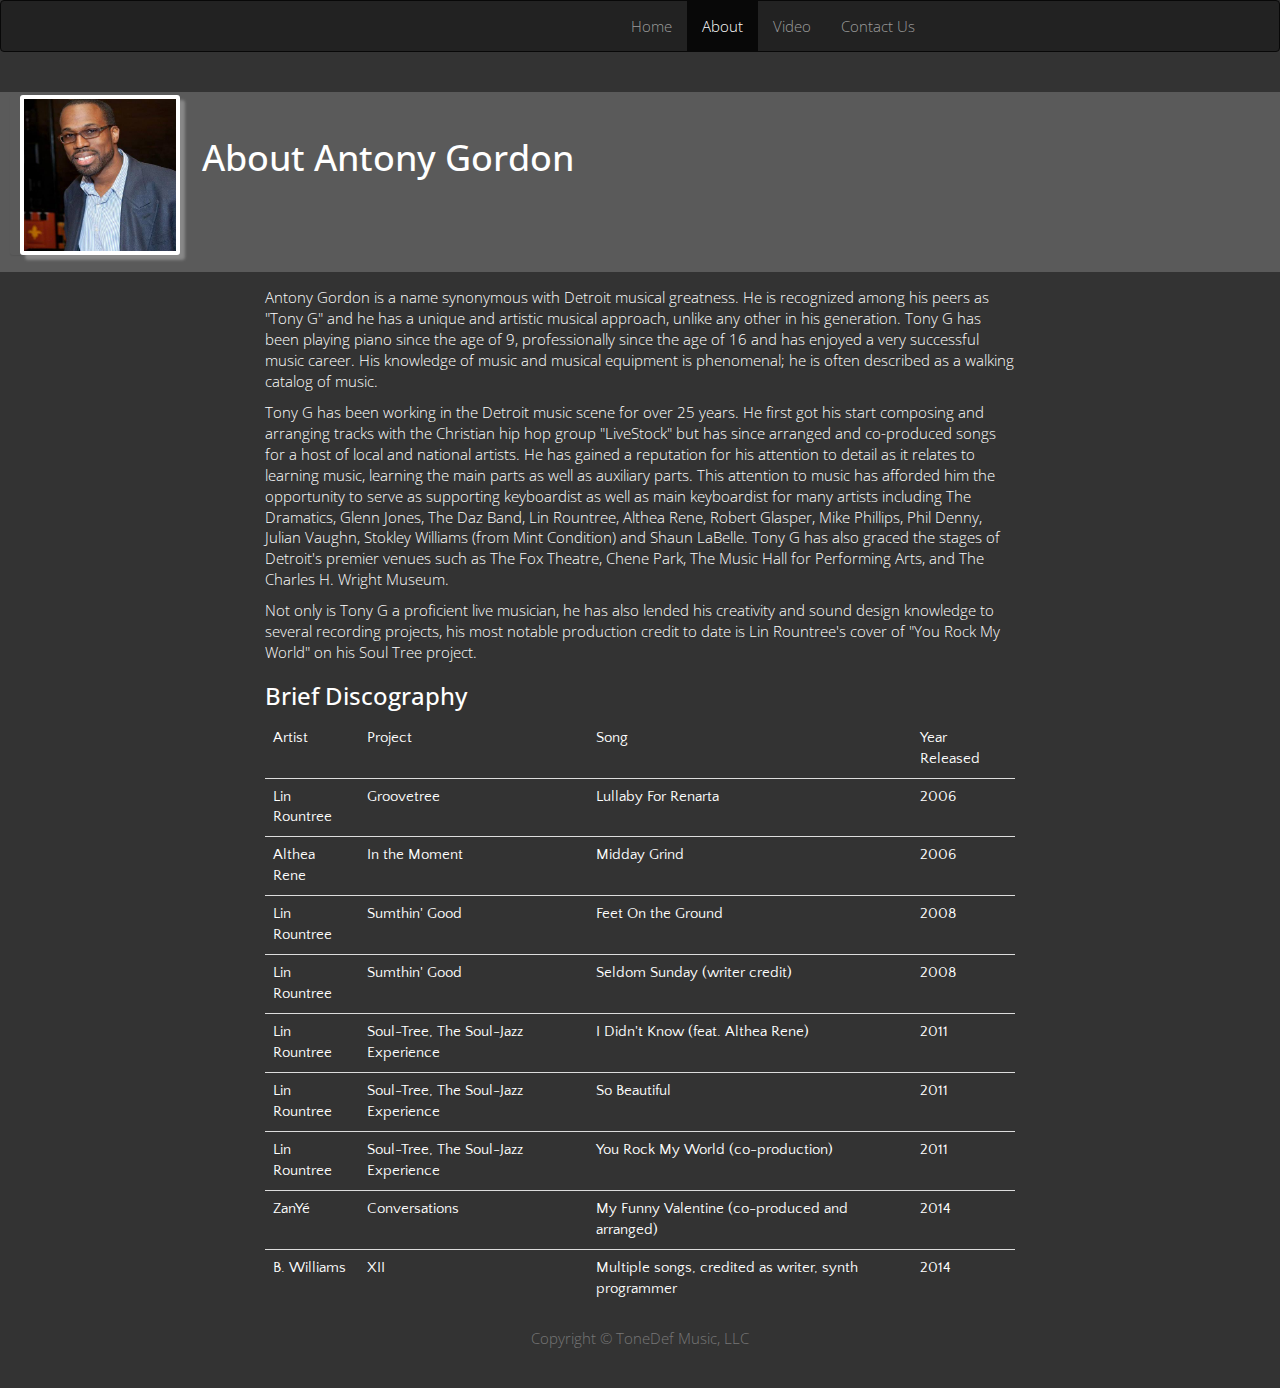
==== aboutme.html @ 293a5cd0 "Updated bio on aboutme page." ====
<!DOCTYPE html>
<html>
    <head>
        <meta charset="utf-8">
        <meta http-equiv="X-UA-Compatible" content="IE=edge">
        <!-- Link in stylesheets -->
        <meta name="viewport" content="width=device-width, initial-scale=1.0">

        <link href="http://maxcdn.bootstrapcdn.com/bootstrap/3.3.0/css/bootstrap.min.css" rel="stylesheet">
        <link rel="stylesheet" href="css/style.css">
        <link rel="stylesheet" href="css/tg.css">

        
        <title>About Antony Gordon</title>
    </head>
    <body>
        <header>
        <nav>
            <div class="navbar navbar-inverse" role="navigation">
                <div class="container-fluid">
                    <div class="navbar-header">
                        <button type="button" class="navbar-toggle collapsed" data-toggle="collapse" data-target="#bs-navbar-collapse">
                            <span class="sr-only">Toggle navigation</span>
                            <span class="icon-bar"></span>
                            <span class="icon-bar"></span>
                            <span class="icon-bar"></span>
                        </button>
                    </div>
                    <div class="row">
                        <div class="col-md-9">
                            <div class="collapse navbar-collapse masthead" id="bs-navbar-collapse">
                                <ul class="nav navbar-nav">
                                    <li><a href="index.html">Home</a></li>
                                    <li class="active"><a href="#">About</a></li>
                                    <li><a href="media.html">Video</a></li>
                                    <li><a href="contact.html">Contact Us</a></li>
                                </ul>
                            </div> <!-- collapse navbar -->  
                        </div> <!-- col -->
                    </div> <!-- row -->  
                </div> <!-- container -->
            </div> <!-- navbar -->
        </nav>
        </header>
        <section>
            <div class="container-fluid">
                <div class="row">
                    <div class="photoContainer"> <!-- Photo container -->

                        <div class="profilePicThumb"><!-- -->
                            <img class="profilePic" src="images/tonyg.jpg">
                        </div>
                        <h1 class="h1photo">About Antony Gordon</h1>
                    </div>
                </div>
            </div>    
        </section>
        <section>
            <div id="wrap">
                <div class="container">
                    <div class="row"> <!-- row -->
                        <div class="col-md-2"></div>
                        <div class="col-md-8"> <!-- column -->
                            <p>
                                Antony Gordon is a name synonymous with Detroit musical greatness. He is recognized among his peers
                                as "Tony G" and he has a unique and artistic musical approach, unlike any other in his generation. 
                                Tony G has been playing piano since the age of 9, professionally since the age of 16 and has enjoyed
                                a very successful music career. His knowledge of music and musical equipment is phenomenal; he is
                                often described as a walking catalog of music.</p>

                            <p>
                                Tony G has been working in the Detroit music scene for over 25 years. He first got his start composing
                                and arranging tracks with the Christian hip hop group "LiveStock" but has since arranged and co-produced
                                songs for a host of local and national artists. He has gained a reputation for his attention to detail as
                                it relates to learning music, learning the main parts as well as auxiliary parts. This attention to music
                                has afforded him the opportunity to serve as supporting keyboardist as well as main keyboardist for many
                                artists including The Dramatics, Glenn Jones, The Daz Band, Lin Rountree, Althea Rene, Robert Glasper,
                                Mike Phillips, Phil Denny, Julian Vaughn, Stokley Williams (from Mint Condition) and Shaun LaBelle.
                                Tony G has also graced the stages of Detroit's premier venues such as The Fox Theatre, Chene Park,
                                The Music Hall for Performing Arts, and The Charles H. Wright Museum.</p>

                            <p>
                                Not only is Tony G a proficient live musician, he has also lended his creativity and sound design
                                knowledge to several recording projects, his most notable production credit to date is Lin Rountree's
                                cover of "You Rock My World" on his Soul Tree project.</p>
                            <h3>Brief Discography</h3>
                            <table class="table table-responsive">
                                <thead>
                                    <tr>
                                        <td>Artist</td>
                                        <td>Project</td>
                                        <td>Song</td>
                                        <td>Year Released</td>
                                    </tr>
                                </thead>
                                <tr>
                                    <td>Lin Rountree</td>
                                    <td>Groovetree</td>
                                    <td>Lullaby For Renarta</td>
                                    <td>2006</td>
                                </tr>
                                <tr>
                                    <td>Althea Rene</td>
                                    <td>In the Moment</td>
                                    <td>Midday Grind</td>
                                    <td>2006</td>
                                </tr>
                                <tr>
                                    <td>Lin Rountree</td>
                                    <td>Sumthin' Good</td>
                                    <td>Feet On the Ground</td>
                                    <td>2008</td>
                                </tr>
                                <tr>
                                    <td>Lin Rountree</td>
                                    <td>Sumthin' Good</td>
                                    <td>Seldom Sunday (writer credit)</td>
                                    <td>2008</td>
                                </tr>
                                <tr>
                                    <td>Lin Rountree</td>
                                    <td>Soul-Tree, The Soul-Jazz Experience</td>
                                    <td>I Didn't Know (feat. Althea Rene)</td>
                                    <td>2011</td>
                                </tr>
                                <tr>
                                    <td>Lin Rountree</td>
                                    <td>Soul-Tree, The Soul-Jazz Experience</td>
                                    <td>So Beautiful</td>
                                    <td>2011</td>
                                </tr>
                                <tr>
                                    <td>Lin Rountree</td>
                                    <td>Soul-Tree, The Soul-Jazz Experience</td>
                                    <td>You Rock My World (co-production)</td>
                                    <td>2011</td>
                                </tr>
                                <tr>
                                    <td>ZanY&eacute;</td>
                                    <td>Conversations</td>
                                    <td>My Funny Valentine (co-produced and arranged)</td>
                                    <td>2014</td>
                                </tr>
                                <tr>
                                    <td>B. Williams</td>
                                    <td>XII</td>
                                    <td>Multiple songs, credited as writer, synth programmer</td>
                                    <td>2014</td>
                                </tr>
                            </table>
                        </div>
                    </div>
                </div>
            </div>
        </section>
        <div id="footer">
            <div class="container">
                <footer>
                    <p class="text-muted text-center">Copyright &copy; ToneDef Music, LLC</p>
                </footer>
            </div>
        </div>
    </body>
</html>

 <!-- Link in Javascript for Bootstrap, JQuery  -->
        <script src="http://ajax.googleapis.com/ajax/libs/jquery/1.11.1/jquery.min.js"></script>
        <script src="http://maxcdn.bootstrapcdn.com/bootstrap/3.3.0/js/bootstrap.min.js"></script>
---- css/style.css ----
@import url(http://fonts.googleapis.com/css?family=Quattrocento+Sans:400,700); /* font-family: 'Quattrocento Sans', sans-serif; */
@import url(http://fonts.googleapis.com/css?family=Open+Sans:400,300,700); /* font-family: 'Open Sans', sans-serif; */
/*
 * Globals
 */

/* Links */
a,
a:focus,
a:hover {
  color: #fff;
}




/*
 * Base structure
 */

html,
body {
  height: 100%;
  font-family: 'Open Sans', sans-serif;
  font-weight: 300;
  background-color: rgb(51, 51, 51);
}

h1 h2 h3 {
    font-family: 'Open Sans', sans-serif;

}


table {
  font-family: 'Quattrocento Sans', sans-serif; 
  font-weight: 400;
}

#wrap {
    min-height: 100%;
    height: auto !important;
    height: 100%;
/*    margin: 0 auto -60px;*/
    position:relative;
}

#push,
#footer {
    height: 60px;
    position: relative;
}

@media (max-width: 767px) {
    footer {
        margin-left: -20px;
        margin-right: -20px;
        padding-left: 20px;
        padding-right: 20px;
    }
}
---- css/tg.css ----
body {
  color: #fff;
  font-size: 11pt;
}

body > row {
    margin-left: 0px;
    margin-right: 0px;
}
legend {
    color: #fff;
}

.photoContainer {
    background-color: #5a5a5a;
    margin-bottom: 15px;
    height: 180px;
    position:relative;
}

.h1photo {
    color: #fff;
    padding: 46px 14px 7px 202px;
}

.socialmedia {
    padding: 1px 0px 0px 183px;

}
.profilePicThumb {   
    background: rgba(0, 0, 0, 0);
    -webkit-border-radius: 3px;
    -webkit-box-shadow: 0 1px 1px rgba(0, 0, 0, .07);
    display: block;
    left: 10px;
    margin-top: 3px; 
    padding-left: 10px;
    position: absolute;
    
}

.profilePic {
    background-color: #FFF;
    border: 4px solid #FFF;
    -webkit-border-radius: 3px;
    border-radius: 3px;
    box-shadow: 5px 5px 3px #888;
    height: 160px;
    width: 160px;
}

.masthead {
    float: right;
}
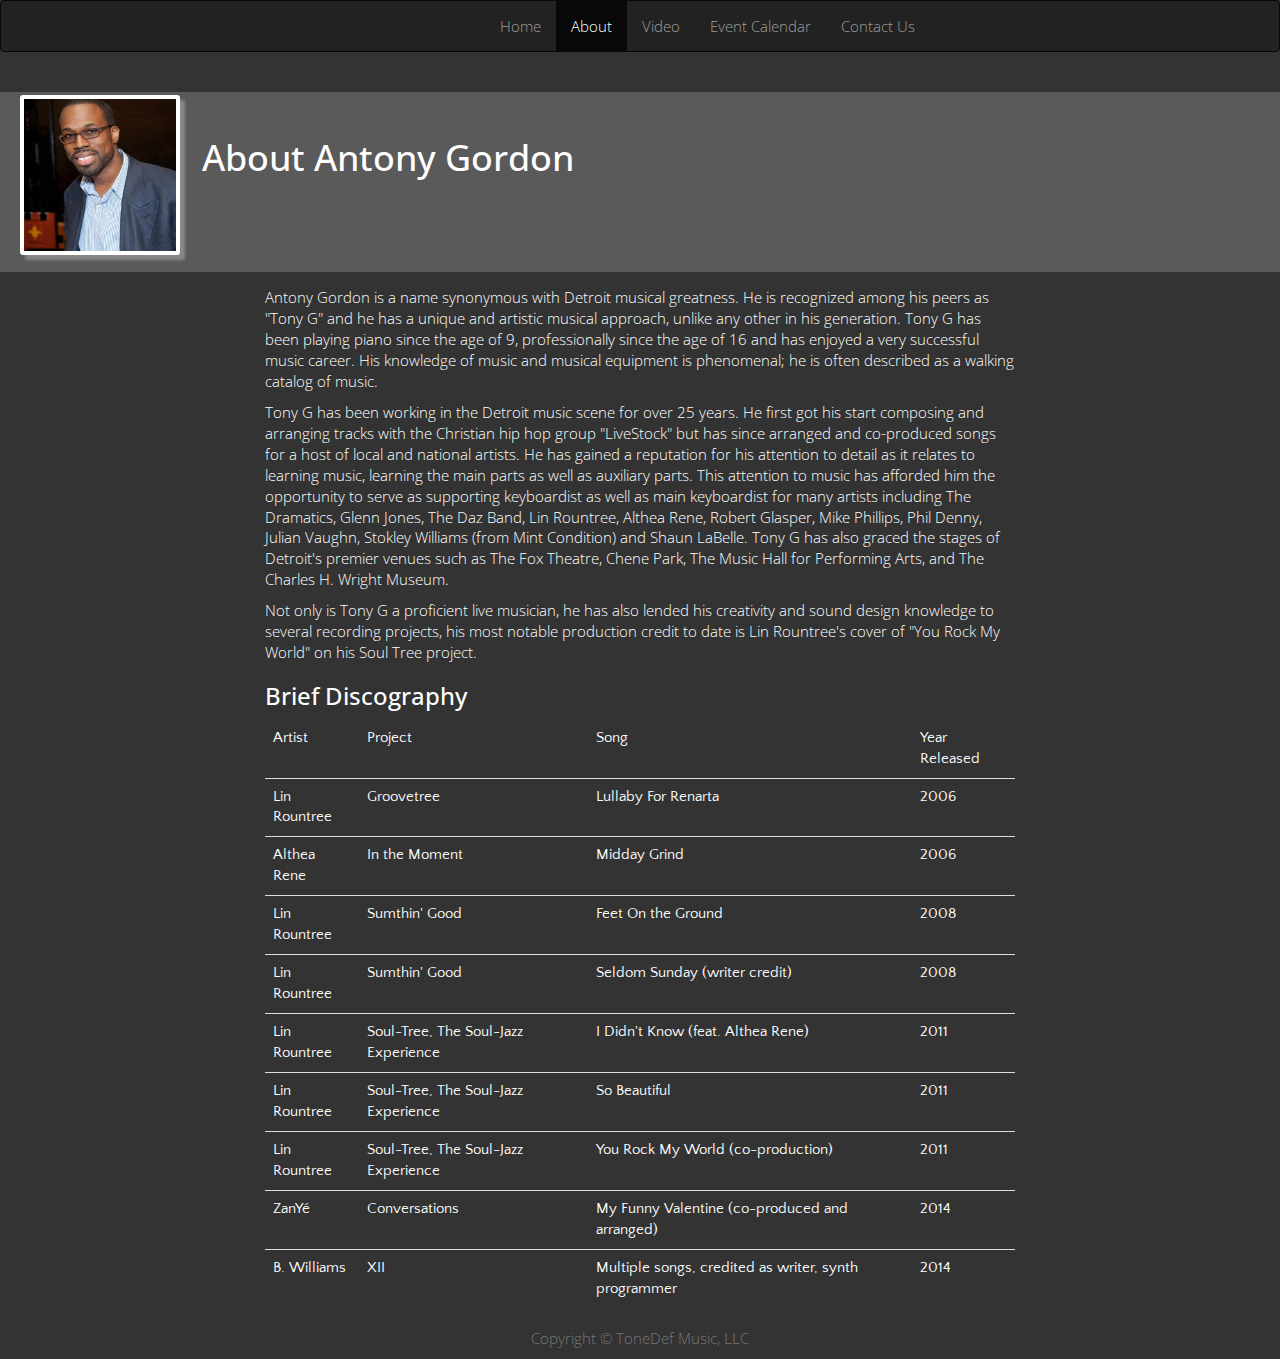
==== commit a97ed1e0: "Reformatted with stickyfooter.css and cleaned up code." ====
--- a/aboutme.html
+++ b/aboutme.html
@@ -15,31 +15,30 @@
     </head>
     <body>
         <header>
-        <nav>
-            <div class="navbar navbar-inverse" role="navigation">
-                <div class="container-fluid">
-                    <div class="navbar-header">
-                        <button type="button" class="navbar-toggle collapsed" data-toggle="collapse" data-target="#bs-navbar-collapse">
-                            <span class="sr-only">Toggle navigation</span>
-                            <span class="icon-bar"></span>
-                            <span class="icon-bar"></span>
-                            <span class="icon-bar"></span>
-                        </button>
-                    </div>
-                    <div class="row">
-                        <div class="col-md-9">
-                            <div class="collapse navbar-collapse masthead" id="bs-navbar-collapse">
-                                <ul class="nav navbar-nav">
-                                    <li><a href="index.html">Home</a></li>
-                                    <li class="active"><a href="#">About</a></li>
-                                    <li><a href="media.html">Video</a></li>
-                                    <li><a href="contact.html">Contact Us</a></li>
-                                </ul>
-                            </div> <!-- collapse navbar -->  
-                        </div> <!-- col -->
-                    </div> <!-- row -->  
-                </div> <!-- container -->
-            </div> <!-- navbar -->
+        <nav class="navbar navbar-inverse" role="navigation">
+            <div class="container-fluid">
+                <div class="navbar-header">
+                    <button type="button" class="navbar-toggle collapsed" data-toggle="collapse" data-target="#bs-navbar-collapse">
+                        <span class="sr-only">Toggle navigation</span>
+                        <span class="icon-bar"></span>
+                        <span class="icon-bar"></span>
+                        <span class="icon-bar"></span>
+                    </button>
+                </div>
+                <div class="row">
+                    <div class="col-md-9">
+                        <div class="collapse navbar-collapse masthead" id="bs-navbar-collapse">
+                            <ul class="nav navbar-nav">
+                                <li><a href="index.html">Home</a></li>
+                                <li class="active"><a href="#">About</a></li>
+                                <li><a href="media.html">Video</a></li>
+                                <li><a href="events.html">Event Calendar</a></li>
+                                <li><a href="contact.html">Contact Us</a></li>
+                            </ul>
+                        </div> <!-- collapse navbar -->  
+                    </div> <!-- col -->
+                </div> <!-- row -->  
+            </div> <!-- container -->
         </nav>
         </header>
         <section>
@@ -56,7 +55,6 @@
             </div>    
         </section>
         <section>
-            <div id="wrap">
                 <div class="container">
                     <div class="row"> <!-- row -->
                         <div class="col-md-2"></div>
@@ -151,14 +149,14 @@
                         </div>
                     </div>
                 </div>
-            </div>
         </section>
-        <div id="footer">
-            <div class="container">
-                <footer>
+            
+            <footer class="footer">
+                <div class="container">
                     <p class="text-muted text-center">Copyright &copy; ToneDef Music, LLC</p>
-                </footer>
-            </div>
+                </div>    
+            </footer>
+           
         </div>
     </body>
 </html>
--- a/css/style.css
+++ b/css/style.css
@@ -20,7 +20,7 @@
 
 html,
 body {
-  height: 100%;
+/*  height: 100%;*/
   font-family: 'Open Sans', sans-serif;
   font-weight: 300;
   background-color: rgb(51, 51, 51);
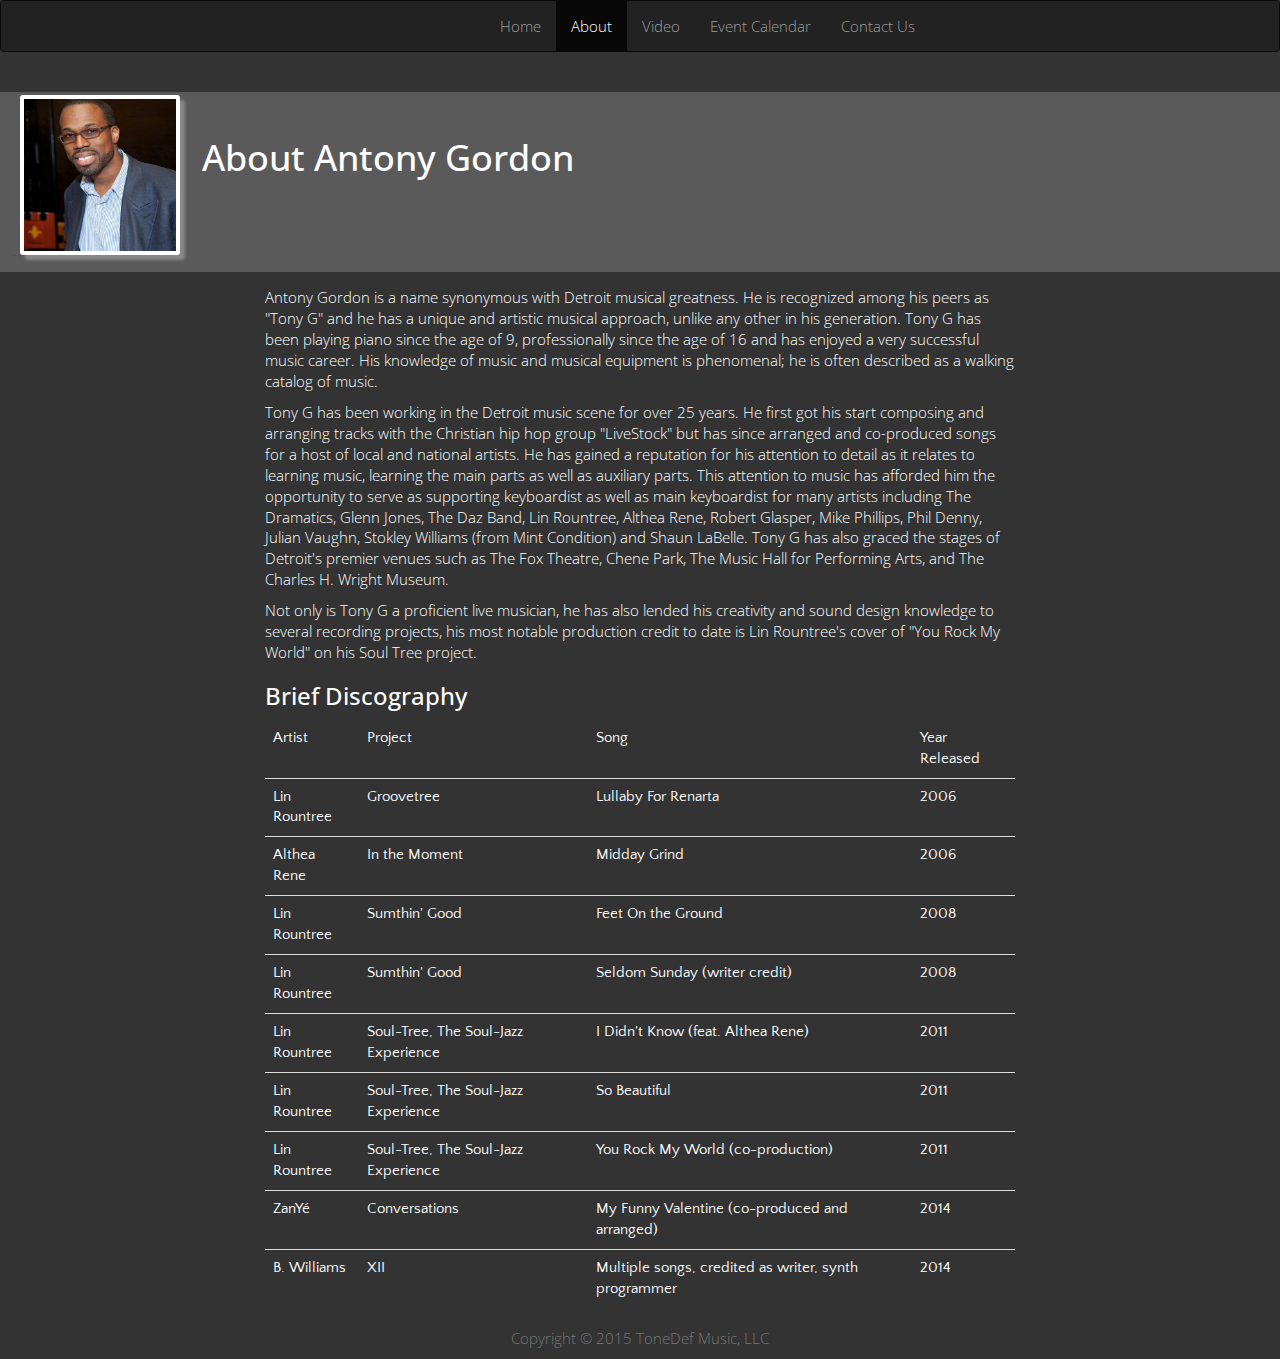
==== commit ba00fd1a: "Updated" ====
--- a/aboutme.html
+++ b/aboutme.html
@@ -15,31 +15,31 @@
     </head>
     <body>
         <header>
-        <nav class="navbar navbar-inverse" role="navigation">
-            <div class="container-fluid">
-                <div class="navbar-header">
-                    <button type="button" class="navbar-toggle collapsed" data-toggle="collapse" data-target="#bs-navbar-collapse">
-                        <span class="sr-only">Toggle navigation</span>
-                        <span class="icon-bar"></span>
-                        <span class="icon-bar"></span>
-                        <span class="icon-bar"></span>
-                    </button>
-                </div>
-                <div class="row">
-                    <div class="col-md-9">
-                        <div class="collapse navbar-collapse masthead" id="bs-navbar-collapse">
-                            <ul class="nav navbar-nav">
-                                <li><a href="index.html">Home</a></li>
-                                <li class="active"><a href="#">About</a></li>
-                                <li><a href="media.html">Video</a></li>
-                                <li><a href="events.html">Event Calendar</a></li>
-                                <li><a href="contact.html">Contact Us</a></li>
-                            </ul>
-                        </div> <!-- collapse navbar -->  
-                    </div> <!-- col -->
-                </div> <!-- row -->  
-            </div> <!-- container -->
-        </nav>
+            <nav class="navbar navbar-inverse" role="navigation">
+                <div class="container-fluid">
+                    <div class="navbar-header">
+                        <button type="button" class="navbar-toggle collapsed" data-toggle="collapse" data-target="#bs-navbar-collapse">
+                            <span class="sr-only">Toggle navigation</span>
+                            <span class="icon-bar"></span>
+                            <span class="icon-bar"></span>
+                            <span class="icon-bar"></span>
+                        </button>
+                    </div>
+                    <div class="row">
+                        <div class="col-md-9">
+                            <div class="collapse navbar-collapse masthead" id="bs-navbar-collapse">
+                                <ul class="nav navbar-nav">
+                                    <li><a href="index.html">Home</a></li>
+                                    <li class="active"><a href="#">About</a></li>
+                                    <li><a href="media.html">Video</a></li>
+                                    <li><a href="events.html">Event Calendar</a></li>
+                                    <li><a href="contact.html">Contact Us</a></li>
+                                </ul>
+                            </div> <!-- collapse navbar -->  
+                        </div> <!-- col -->
+                    </div> <!-- row -->  
+                </div> <!-- container -->
+            </nav>
         </header>
         <section>
             <div class="container-fluid">
@@ -150,17 +150,15 @@
                     </div>
                 </div>
         </section>
-            
-            <footer class="footer">
-                <div class="container">
-                    <p class="text-muted text-center">Copyright &copy; ToneDef Music, LLC</p>
-                </div>    
-            </footer>
-           
-        </div>
+        <footer class="footer">
+            <div class="container">
+                <p class="text-muted text-center">Copyright &copy; 2015 ToneDef Music, LLC</p>
+            </div>    
+        </footer>
+
+<!--        </div>-->
+         <!-- Link in Javascript for Bootstrap, JQuery  -->
+        <script src="http://ajax.googleapis.com/ajax/libs/jquery/1.11.1/jquery.min.js"></script>
+        <script src="http://maxcdn.bootstrapcdn.com/bootstrap/3.3.0/js/bootstrap.min.js"></script>
     </body>
-</html>
-
- <!-- Link in Javascript for Bootstrap, JQuery  -->
-        <script src="http://ajax.googleapis.com/ajax/libs/jquery/1.11.1/jquery.min.js"></script>
-        <script src="http://maxcdn.bootstrapcdn.com/bootstrap/3.3.0/js/bootstrap.min.js"></script>+</html>--- a/css/style.css
+++ b/css/style.css
@@ -58,4 +58,51 @@
         padding-left: 20px;
         padding-right: 20px;
     }
-}+}
+
+#errors {
+    border:solid 1px #E58E8E;
+    padding:10px;
+    margin:25px 0px;
+    display:block;
+    width:437px;
+    -webkit-border-radius:8px;
+    -moz-border-radius:8px;
+    border-radius:8px;
+    background:#FFE6E6 url(../img/cancel_48.png) no-repeat 405px center;
+    display:none;
+}
+ 
+#errors li {
+    padding:2px;
+    list-style:none;    
+}
+ 
+#errors li:before {
+    content: ' - ';    
+}
+ 
+#errors #info {
+    font-weight:bold;
+}
+ 
+#errors #info:before {
+    content: '';    
+}
+ 
+#success {
+    border:solid 1px #83D186;
+    padding:25px 10px;
+    margin:25px 0px;
+    display:block;
+    width:437px;
+    -webkit-border-radius:8px;
+    -moz-border-radius:8px;
+    border-radius:8px;
+    background:#D3EDD3 url(../img/accepted_48.png) no-repeat 405px center;
+    font-weight:bold;
+    display:none;
+}
+ 
+#errors.visible, #success.visible {
+    display:block;    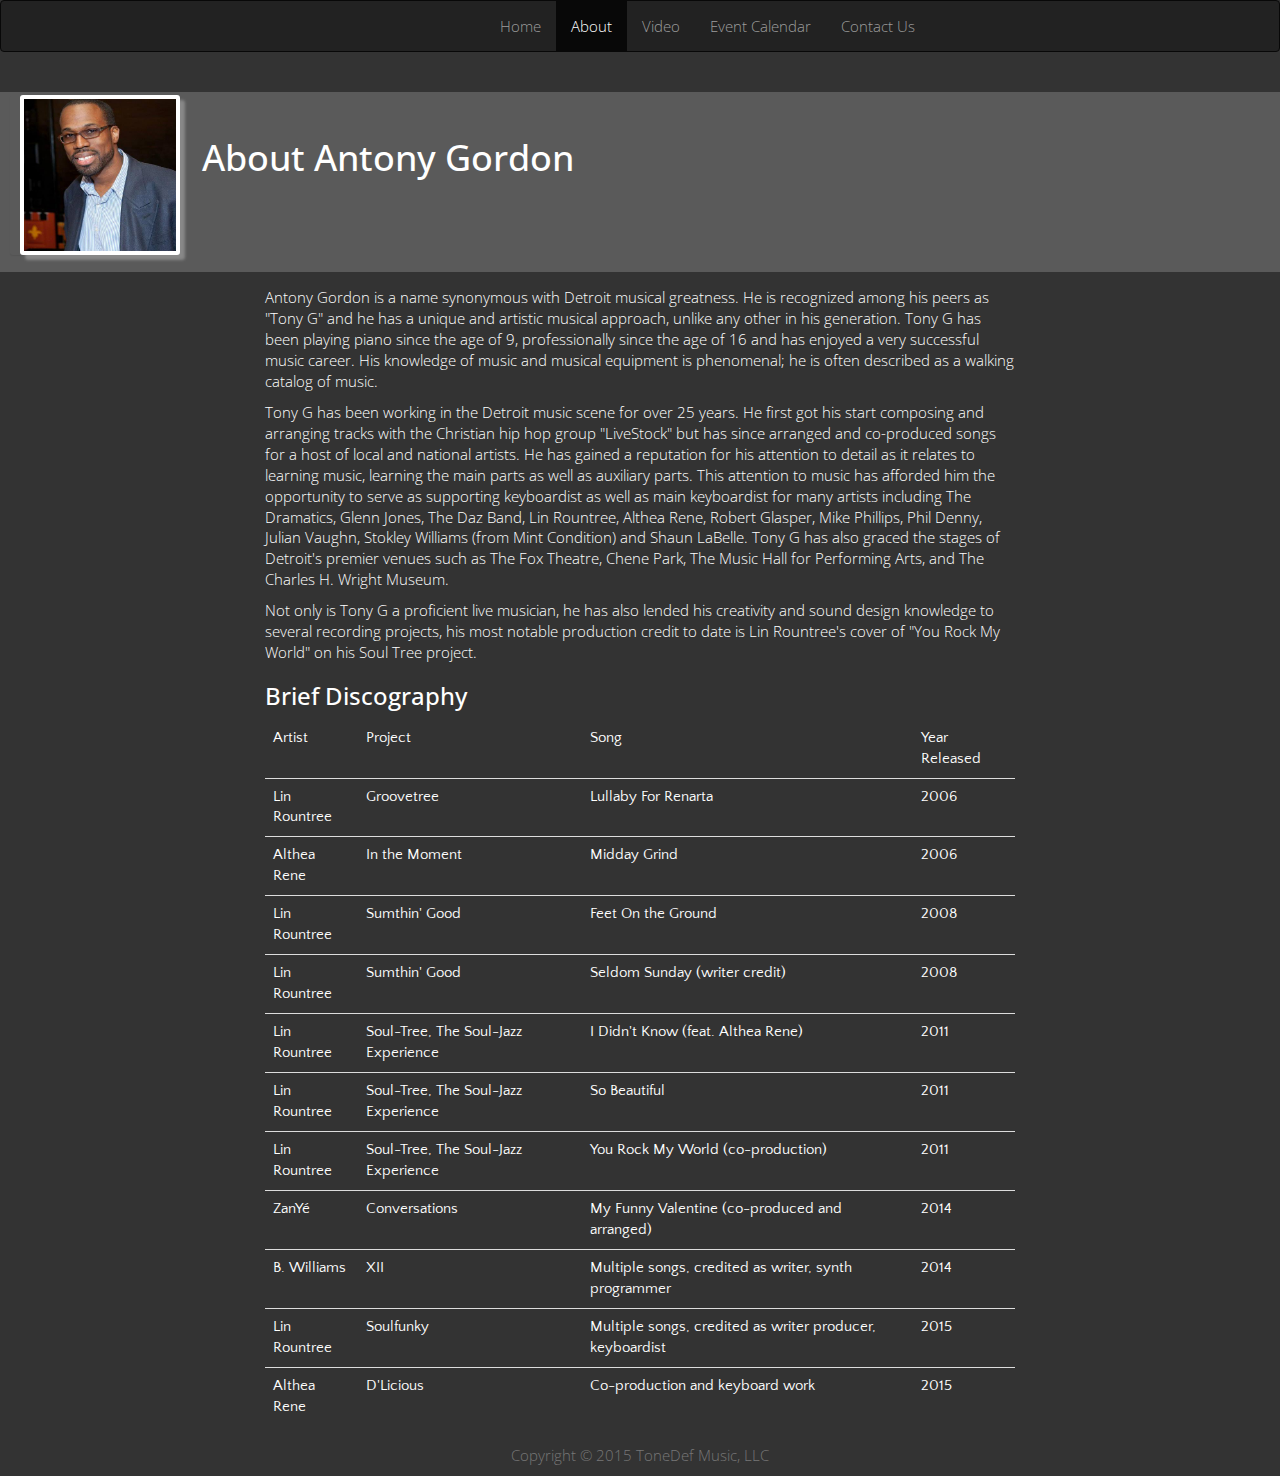
==== commit ab546304: "Updated Bio" ====
--- a/aboutme.html
+++ b/aboutme.html
@@ -145,6 +145,17 @@
                                     <td>Multiple songs, credited as writer, synth programmer</td>
                                     <td>2014</td>
                                 </tr>
+				<tr>
+				    <td>Lin Rountree</td>
+				    <td>Soulfunky</td>
+				    <td>Multiple songs, credited as writer producer, keyboardist</td>
+				    <td>2015</td>
+				</tr>
+				<tr>
+				    <td>Althea Rene</td>
+				    <td>D'Licious</td>
+				    <td>Co-production and keyboard work</td>
+				    <td>2015</td>
                             </table>
                         </div>
                     </div>
@@ -161,4 +172,4 @@
         <script src="http://ajax.googleapis.com/ajax/libs/jquery/1.11.1/jquery.min.js"></script>
         <script src="http://maxcdn.bootstrapcdn.com/bootstrap/3.3.0/js/bootstrap.min.js"></script>
     </body>
-</html>+</html>
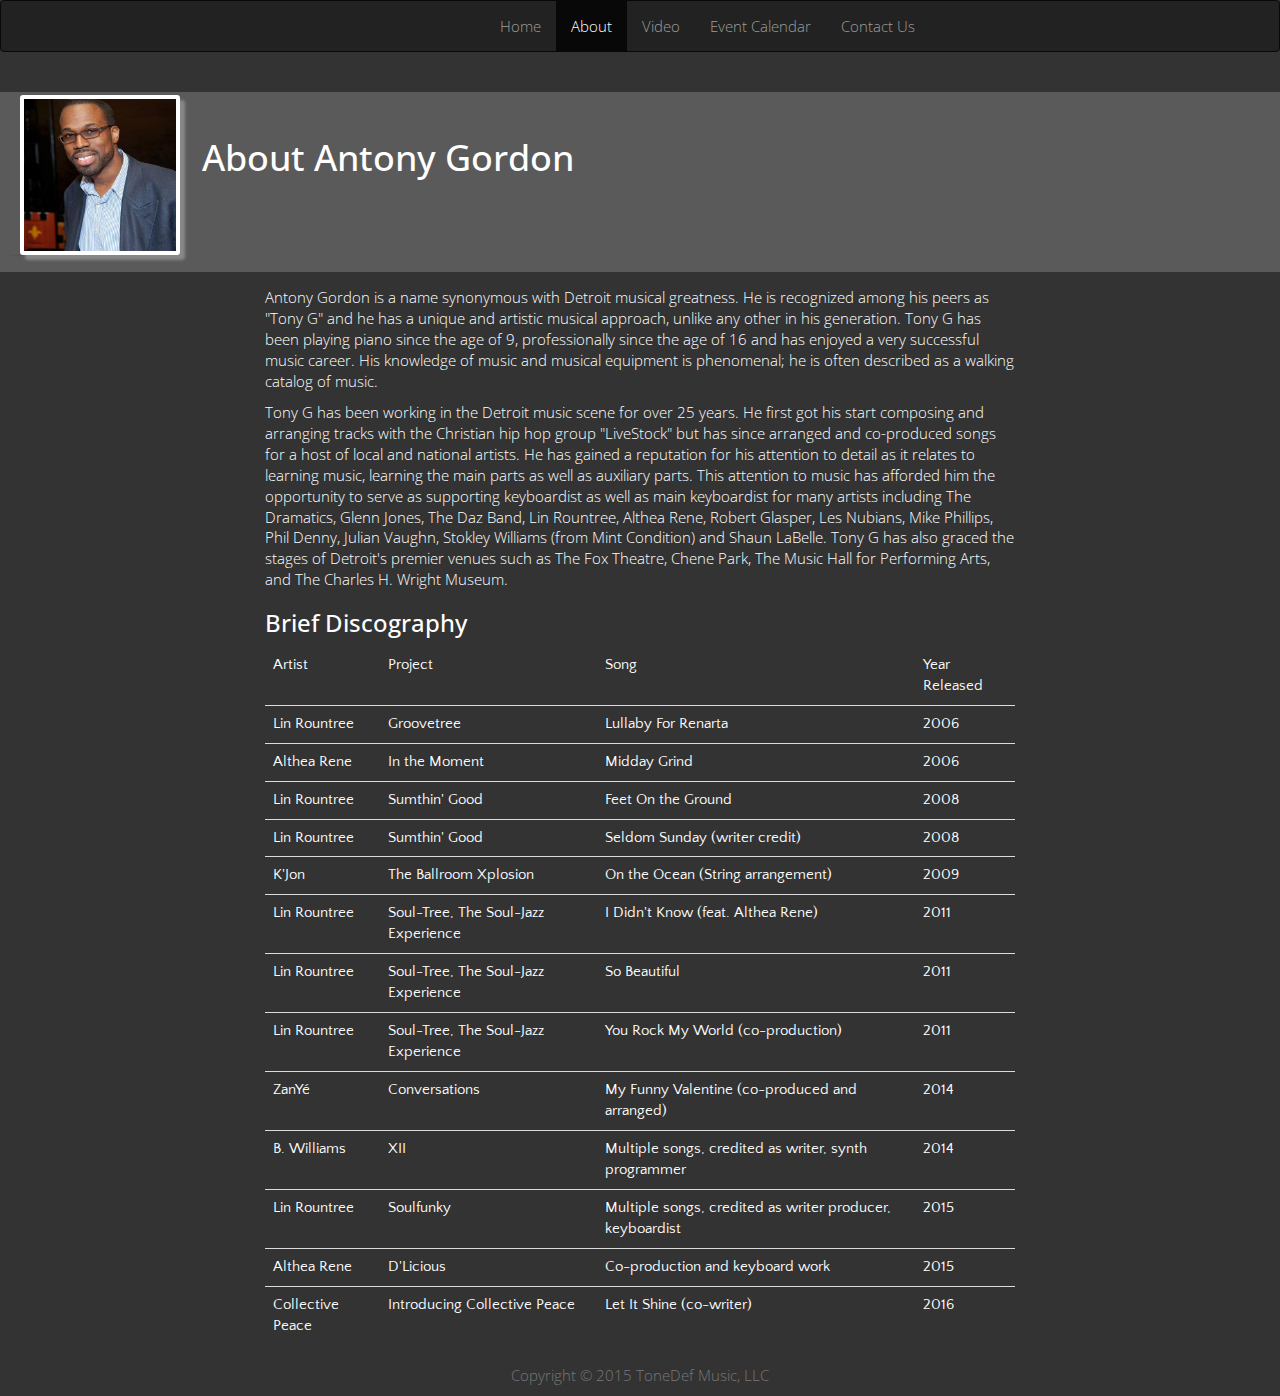
==== commit 709970f3: "Updated aboutme page to add new information" ====
--- a/aboutme.html
+++ b/aboutme.html
@@ -1,175 +1,184 @@
 <!DOCTYPE html>
 <html>
-    <head>
-        <meta charset="utf-8">
-        <meta http-equiv="X-UA-Compatible" content="IE=edge">
-        <!-- Link in stylesheets -->
-        <meta name="viewport" content="width=device-width, initial-scale=1.0">
 
-        <link href="http://maxcdn.bootstrapcdn.com/bootstrap/3.3.0/css/bootstrap.min.css" rel="stylesheet">
-        <link rel="stylesheet" href="css/style.css">
-        <link rel="stylesheet" href="css/tg.css">
+<head>
+    <meta charset="utf-8">
+    <meta http-equiv="X-UA-Compatible" content="IE=edge">
+    <!-- Link in stylesheets -->
+    <meta name="viewport" content="width=device-width, initial-scale=1.0">
 
-        
-        <title>About Antony Gordon</title>
-    </head>
-    <body>
-        <header>
-            <nav class="navbar navbar-inverse" role="navigation">
-                <div class="container-fluid">
-                    <div class="navbar-header">
-                        <button type="button" class="navbar-toggle collapsed" data-toggle="collapse" data-target="#bs-navbar-collapse">
+    <link href="http://maxcdn.bootstrapcdn.com/bootstrap/3.3.0/css/bootstrap.min.css" rel="stylesheet">
+    <link rel="stylesheet" href="css/style.css">
+    <link rel="stylesheet" href="css/tg.css">
+
+
+    <title>About Antony Gordon</title>
+</head>
+
+<body>
+    <header>
+        <nav class="navbar navbar-inverse" role="navigation">
+            <div class="container-fluid">
+                <div class="navbar-header">
+                    <button type="button" class="navbar-toggle collapsed" data-toggle="collapse" data-target="#bs-navbar-collapse">
                             <span class="sr-only">Toggle navigation</span>
                             <span class="icon-bar"></span>
                             <span class="icon-bar"></span>
                             <span class="icon-bar"></span>
                         </button>
+                </div>
+                <div class="row">
+                    <div class="col-md-9">
+                        <div class="collapse navbar-collapse masthead" id="bs-navbar-collapse">
+                            <ul class="nav navbar-nav">
+                                <li><a href="index.html">Home</a></li>
+                                <li class="active"><a href="#">About</a></li>
+                                <li><a href="media.html">Video</a></li>
+                                <li><a href="events.html">Event Calendar</a></li>
+                                <li><a href="contact.html">Contact Us</a></li>
+                            </ul>
+                        </div>
+                        <!-- collapse navbar -->
                     </div>
-                    <div class="row">
-                        <div class="col-md-9">
-                            <div class="collapse navbar-collapse masthead" id="bs-navbar-collapse">
-                                <ul class="nav navbar-nav">
-                                    <li><a href="index.html">Home</a></li>
-                                    <li class="active"><a href="#">About</a></li>
-                                    <li><a href="media.html">Video</a></li>
-                                    <li><a href="events.html">Event Calendar</a></li>
-                                    <li><a href="contact.html">Contact Us</a></li>
-                                </ul>
-                            </div> <!-- collapse navbar -->  
-                        </div> <!-- col -->
-                    </div> <!-- row -->  
-                </div> <!-- container -->
-            </nav>
-        </header>
-        <section>
-            <div class="container-fluid">
-                <div class="row">
-                    <div class="photoContainer"> <!-- Photo container -->
+                    <!-- col -->
+                </div>
+                <!-- row -->
+            </div>
+            <!-- container -->
+        </nav>
+    </header>
+    <section>
+        <div class="container-fluid">
+            <div class="row">
+                <div class="photoContainer">
+                    <!-- Photo container -->
 
-                        <div class="profilePicThumb"><!-- -->
-                            <img class="profilePic" src="images/tonyg.jpg">
-                        </div>
-                        <h1 class="h1photo">About Antony Gordon</h1>
+                    <div class="profilePicThumb">
+                        <!-- -->
+                        <img class="profilePic" src="images/tonyg.jpg">
                     </div>
+                    <h1 class="h1photo">About Antony Gordon</h1>
                 </div>
-            </div>    
-        </section>
-        <section>
-                <div class="container">
-                    <div class="row"> <!-- row -->
-                        <div class="col-md-2"></div>
-                        <div class="col-md-8"> <!-- column -->
-                            <p>
-                                Antony Gordon is a name synonymous with Detroit musical greatness. He is recognized among his peers
-                                as "Tony G" and he has a unique and artistic musical approach, unlike any other in his generation. 
-                                Tony G has been playing piano since the age of 9, professionally since the age of 16 and has enjoyed
-                                a very successful music career. His knowledge of music and musical equipment is phenomenal; he is
-                                often described as a walking catalog of music.</p>
+            </div>
+        </div>
+    </section>
+    <section>
+        <div class="container">
+            <div class="row">
+                <!-- row -->
+                <div class="col-md-2"></div>
+                <div class="col-md-8">
+                    <!-- column -->
+                    <p>
+                        Antony Gordon is a name synonymous with Detroit musical greatness. He is recognized among his peers as "Tony G" and he has a unique and artistic musical approach, unlike any other in his generation. Tony G has been playing piano since the age of 9, professionally since the age of 16 and has enjoyed a very successful music career. His knowledge of music and musical equipment is phenomenal; he is often described as a walking catalog of music.</p>
 
-                            <p>
-                                Tony G has been working in the Detroit music scene for over 25 years. He first got his start composing
-                                and arranging tracks with the Christian hip hop group "LiveStock" but has since arranged and co-produced
-                                songs for a host of local and national artists. He has gained a reputation for his attention to detail as
-                                it relates to learning music, learning the main parts as well as auxiliary parts. This attention to music
-                                has afforded him the opportunity to serve as supporting keyboardist as well as main keyboardist for many
-                                artists including The Dramatics, Glenn Jones, The Daz Band, Lin Rountree, Althea Rene, Robert Glasper,
-                                Mike Phillips, Phil Denny, Julian Vaughn, Stokley Williams (from Mint Condition) and Shaun LaBelle.
-                                Tony G has also graced the stages of Detroit's premier venues such as The Fox Theatre, Chene Park,
-                                The Music Hall for Performing Arts, and The Charles H. Wright Museum.</p>
+                    <p>
+                        Tony G has been working in the Detroit music scene for over 25 years. He first got his start composing and arranging tracks with the Christian hip hop group "LiveStock" but has since arranged and co-produced songs for a host of local and national artists. He has gained a reputation for his attention to detail as it relates to learning music, learning the main parts as well as auxiliary parts. This attention to music has afforded him the opportunity to serve as supporting keyboardist as well as main keyboardist for many artists including The Dramatics, Glenn Jones, The Daz Band, Lin Rountree, Althea Rene, Robert Glasper, Les Nubians, Mike Phillips, Phil Denny, Julian Vaughn, Stokley Williams (from Mint Condition) and Shaun LaBelle. Tony G has also graced the stages of Detroit's premier venues such as The Fox Theatre, Chene Park, The Music Hall for Performing Arts, and The Charles H. Wright Museum.</p>
 
-                            <p>
-                                Not only is Tony G a proficient live musician, he has also lended his creativity and sound design
-                                knowledge to several recording projects, his most notable production credit to date is Lin Rountree's
-                                cover of "You Rock My World" on his Soul Tree project.</p>
-                            <h3>Brief Discography</h3>
-                            <table class="table table-responsive">
-                                <thead>
-                                    <tr>
-                                        <td>Artist</td>
-                                        <td>Project</td>
-                                        <td>Song</td>
-                                        <td>Year Released</td>
-                                    </tr>
-                                </thead>
-                                <tr>
-                                    <td>Lin Rountree</td>
-                                    <td>Groovetree</td>
-                                    <td>Lullaby For Renarta</td>
-                                    <td>2006</td>
-                                </tr>
-                                <tr>
-                                    <td>Althea Rene</td>
-                                    <td>In the Moment</td>
-                                    <td>Midday Grind</td>
-                                    <td>2006</td>
-                                </tr>
-                                <tr>
-                                    <td>Lin Rountree</td>
-                                    <td>Sumthin' Good</td>
-                                    <td>Feet On the Ground</td>
-                                    <td>2008</td>
-                                </tr>
-                                <tr>
-                                    <td>Lin Rountree</td>
-                                    <td>Sumthin' Good</td>
-                                    <td>Seldom Sunday (writer credit)</td>
-                                    <td>2008</td>
-                                </tr>
-                                <tr>
-                                    <td>Lin Rountree</td>
-                                    <td>Soul-Tree, The Soul-Jazz Experience</td>
-                                    <td>I Didn't Know (feat. Althea Rene)</td>
-                                    <td>2011</td>
-                                </tr>
-                                <tr>
-                                    <td>Lin Rountree</td>
-                                    <td>Soul-Tree, The Soul-Jazz Experience</td>
-                                    <td>So Beautiful</td>
-                                    <td>2011</td>
-                                </tr>
-                                <tr>
-                                    <td>Lin Rountree</td>
-                                    <td>Soul-Tree, The Soul-Jazz Experience</td>
-                                    <td>You Rock My World (co-production)</td>
-                                    <td>2011</td>
-                                </tr>
-                                <tr>
-                                    <td>ZanY&eacute;</td>
-                                    <td>Conversations</td>
-                                    <td>My Funny Valentine (co-produced and arranged)</td>
-                                    <td>2014</td>
-                                </tr>
-                                <tr>
-                                    <td>B. Williams</td>
-                                    <td>XII</td>
-                                    <td>Multiple songs, credited as writer, synth programmer</td>
-                                    <td>2014</td>
-                                </tr>
-				<tr>
-				    <td>Lin Rountree</td>
-				    <td>Soulfunky</td>
-				    <td>Multiple songs, credited as writer producer, keyboardist</td>
-				    <td>2015</td>
-				</tr>
-				<tr>
-				    <td>Althea Rene</td>
-				    <td>D'Licious</td>
-				    <td>Co-production and keyboard work</td>
-				    <td>2015</td>
-                            </table>
-                        </div>
-                    </div>
+                    
+                    <h3>Brief Discography</h3>
+                    <table class="table table-responsive">
+                        <thead>
+                            <tr>
+                                <td>Artist</td>
+                                <td>Project</td>
+                                <td>Song</td>
+                                <td>Year Released</td>
+                            </tr>
+                        </thead>
+                        <tr>
+                            <td>Lin Rountree</td>
+                            <td>Groovetree</td>
+                            <td>Lullaby For Renarta</td>
+                            <td>2006</td>
+                        </tr>
+                        <tr>
+                            <td>Althea Rene</td>
+                            <td>In the Moment</td>
+                            <td>Midday Grind</td>
+                            <td>2006</td>
+                        </tr>
+                        <tr>
+                            <td>Lin Rountree</td>
+                            <td>Sumthin' Good</td>
+                            <td>Feet On the Ground</td>
+                            <td>2008</td>
+                        </tr>
+                        <tr>
+                            <td>Lin Rountree</td>
+                            <td>Sumthin' Good</td>
+                            <td>Seldom Sunday (writer credit)</td>
+                            <td>2008</td>
+                        </tr>
+                        <tr>
+                            <td>K'Jon</td>
+                            <td>The Ballroom Xplosion</td>
+                            <td>On the Ocean (String arrangement)</td>
+                            <td>2009</td>
+                        </tr>
+                        <tr>
+                            <td>Lin Rountree</td>
+                            <td>Soul-Tree, The Soul-Jazz Experience</td>
+                            <td>I Didn't Know (feat. Althea Rene)</td>
+                            <td>2011</td>
+                        </tr>
+                        <tr>
+                            <td>Lin Rountree</td>
+                            <td>Soul-Tree, The Soul-Jazz Experience</td>
+                            <td>So Beautiful</td>
+                            <td>2011</td>
+                        </tr>
+                        <tr>
+                            <td>Lin Rountree</td>
+                            <td>Soul-Tree, The Soul-Jazz Experience</td>
+                            <td>You Rock My World (co-production)</td>
+                            <td>2011</td>
+                        </tr>
+                        <tr>
+                            <td>ZanY&eacute;</td>
+                            <td>Conversations</td>
+                            <td>My Funny Valentine (co-produced and arranged)</td>
+                            <td>2014</td>
+                        </tr>
+                        <tr>
+                            <td>B. Williams</td>
+                            <td>XII</td>
+                            <td>Multiple songs, credited as writer, synth programmer</td>
+                            <td>2014</td>
+                        </tr>
+                        <tr>
+                            <td>Lin Rountree</td>
+                            <td>Soulfunky</td>
+                            <td>Multiple songs, credited as writer producer, keyboardist</td>
+                            <td>2015</td>
+                        </tr>
+                        <tr>
+                            <td>Althea Rene</td>
+                            <td>D'Licious</td>
+                            <td>Co-production and keyboard work</td>
+                            <td>2015</td>
+                        </tr>
+                        <tr>
+                            <td>Collective Peace</td>
+                            <td>Introducing Collective Peace</td>
+                            <td>Let It Shine (co-writer)</td>
+                            <td>2016</td>
+                        </tr>
+                    </table>
                 </div>
-        </section>
-        <footer class="footer">
-            <div class="container">
-                <p class="text-muted text-center">Copyright &copy; 2015 ToneDef Music, LLC</p>
-            </div>    
-        </footer>
+            </div>
+        </div>
+    </section>
+    <footer class="footer">
+        <div class="container">
+            <p class="text-muted text-center">Copyright &copy; 2015 ToneDef Music, LLC</p>
+        </div>
+    </footer>
 
-<!--        </div>-->
-         <!-- Link in Javascript for Bootstrap, JQuery  -->
-        <script src="http://ajax.googleapis.com/ajax/libs/jquery/1.11.1/jquery.min.js"></script>
-        <script src="http://maxcdn.bootstrapcdn.com/bootstrap/3.3.0/js/bootstrap.min.js"></script>
-    </body>
+    <!--        </div>-->
+    <!-- Link in Javascript for Bootstrap, JQuery  -->
+    <script src="http://ajax.googleapis.com/ajax/libs/jquery/1.11.1/jquery.min.js"></script>
+    <script src="http://maxcdn.bootstrapcdn.com/bootstrap/3.3.0/js/bootstrap.min.js"></script>
+</body>
+
 </html>
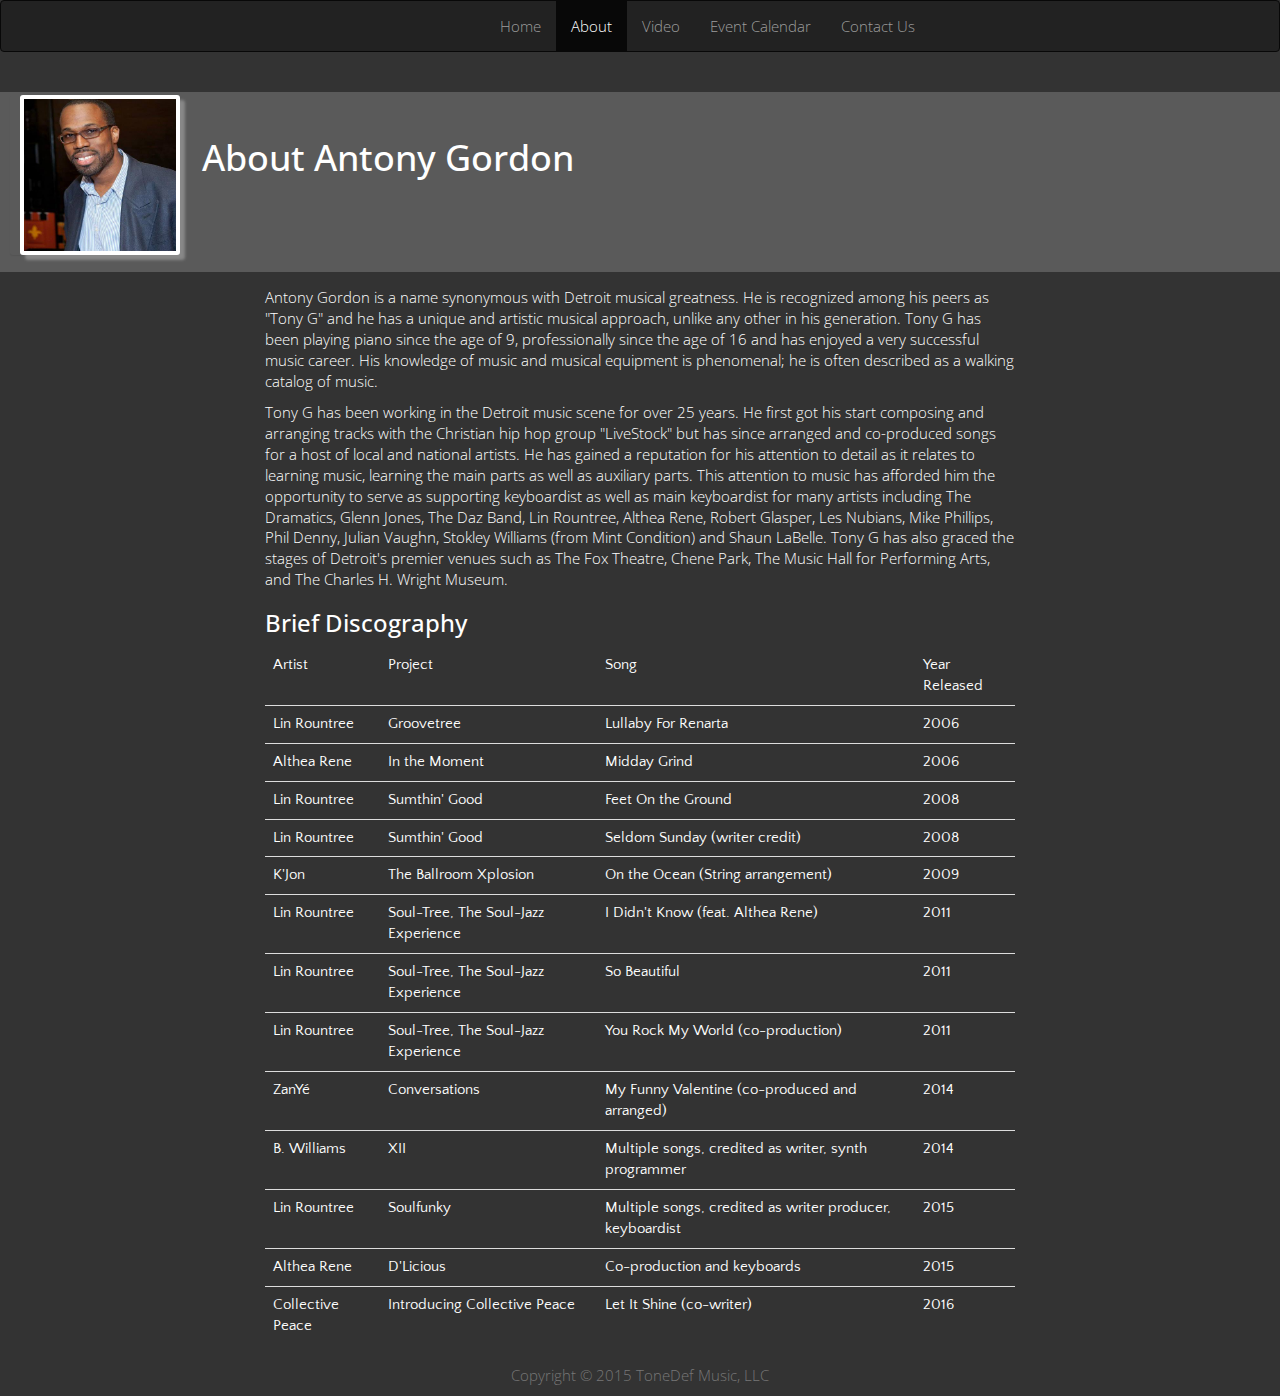
==== commit 5f3b2221: "site updates" ====
--- a/aboutme.html
+++ b/aboutme.html
@@ -7,12 +7,12 @@
     <!-- Link in stylesheets -->
     <meta name="viewport" content="width=device-width, initial-scale=1.0">
 
-    <link href="http://maxcdn.bootstrapcdn.com/bootstrap/3.3.0/css/bootstrap.min.css" rel="stylesheet">
+    <link href="https://maxcdn.bootstrapcdn.com/bootstrap/3.3.7/css/bootstrap.min.css" rel="stylesheet">
     <link rel="stylesheet" href="css/style.css">
     <link rel="stylesheet" href="css/tg.css">
 
 
-    <title>About Antony Gordon</title>
+    <title>About Tony G</title>
 </head>
 
 <body>
@@ -155,7 +155,7 @@
                         <tr>
                             <td>Althea Rene</td>
                             <td>D'Licious</td>
-                            <td>Co-production and keyboard work</td>
+                            <td>Co-production and keyboards</td>
                             <td>2015</td>
                         </tr>
                         <tr>
@@ -177,8 +177,8 @@
 
     <!--        </div>-->
     <!-- Link in Javascript for Bootstrap, JQuery  -->
-    <script src="http://ajax.googleapis.com/ajax/libs/jquery/1.11.1/jquery.min.js"></script>
-    <script src="http://maxcdn.bootstrapcdn.com/bootstrap/3.3.0/js/bootstrap.min.js"></script>
+    <script src="https://ajax.googleapis.com/ajax/libs/jquery/3.2.1/jquery.min.js"></script>
+    <script src="https://maxcdn.bootstrapcdn.com/bootstrap/3.3.7/js/bootstrap.min.js"></script>
 </body>
 
 </html>
